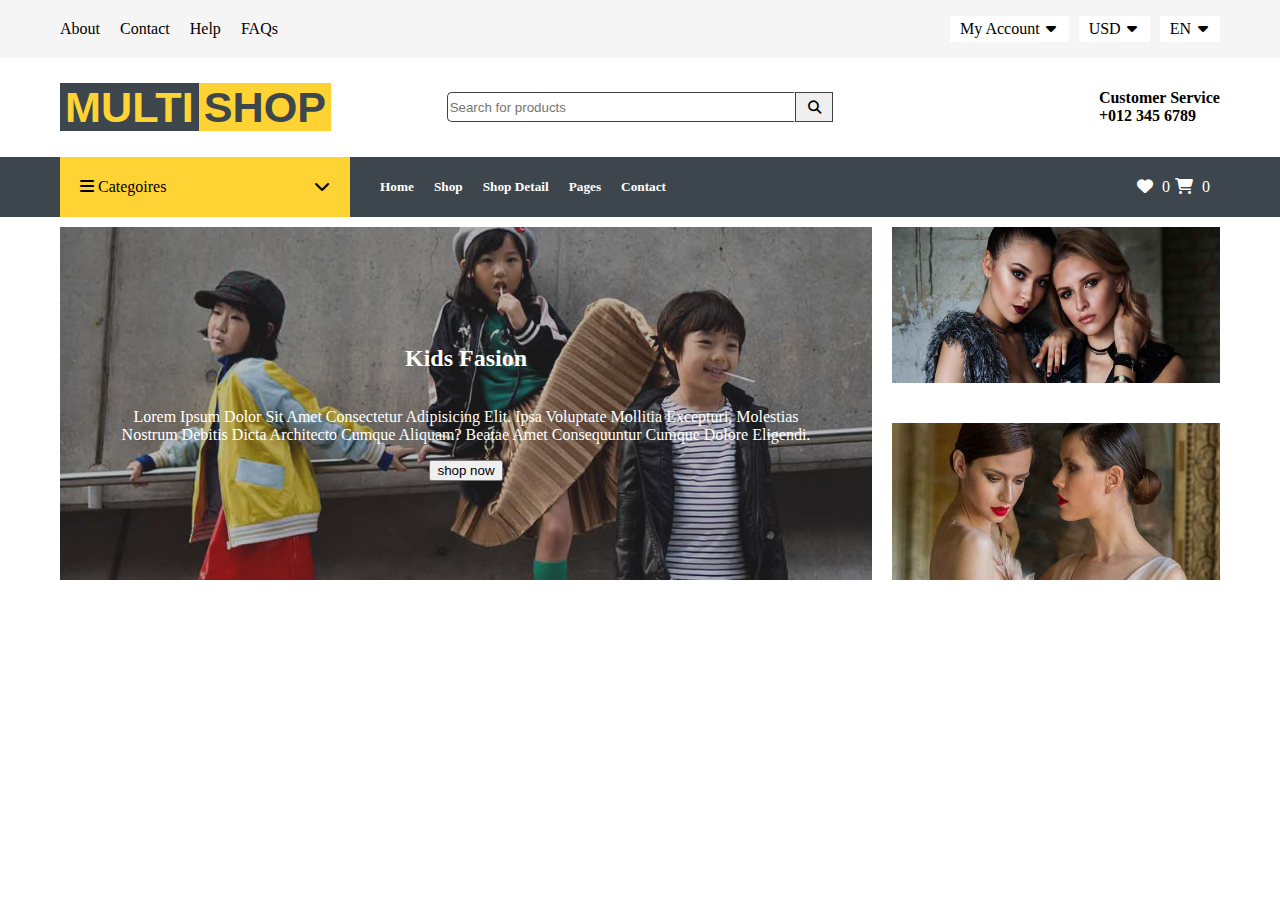
==== shop app/index.html @ 0d090035 "css task" ====
<!DOCTYPE html>
<html lang="en">
<head>
    <meta charset="UTF-8">
    <meta http-equiv="X-UA-Compatible" content="IE=edge">
    <meta name="viewport" content="width=<device-width>, initial-scale=1.0">
        <link href="./fontawesome-free-6.4.0-web/css/all.min.css" rel="stylesheet">

        <link rel="stylesheet" href="./css/style.css">
        
    <title>Document</title>
</head>
<body>
    <div class="continer-body">
 
      <nav class="TopNav" >

            <div class="TopNavleftList">
            <ul  >
                <li >About</li>
                <li>Contact</li>
                <li>Help</li>
                <li>FAQs</li>
            </ul>
            </div>
            <div class="TopNavrightList">
                <ul>
                    <li class="TopNavrightListDropDownParent">
                        My Account
                        <i class="fa-sharp fa-solid fa-caret-down" style="padding:0px 2.5px;"></i>

                        <div class="TopNavrightListDropDown">
                            <div>sign up</div>
                            <div>sign in</div>
                         
                        </div>
                        
                    </li>
                    <li class="TopNavrightListDropDownParent1">
                        USD 
                        <i class="fa-sharp fa-solid fa-caret-down" style="padding: 0px 2.5px;"></i>
                        <div class="TopNavrightListDropDown1">
                            <div>eur</div>
                            <div>gbp</div>
                            <div>cad</div>
                         
                        </div>
                        
                        </li>
                        <li class="TopNavrightListDropDownParent2">
                            EN
                            <i class="fa-sharp fa-solid fa-caret-down" style="padding: 0px 2.5px;"></i>
                                <div class="TopNavrightListDropDown2">
                            <div>AR</div>
                            <div>FR</div>
                            <div>RU</div>
                                </li>
                        </div>  
                        <li class="favWhenSmall" >
                            <i class="fa-solid fa-heart" style="margin-right: 5px;"></i>
                            <span class="favWhenSmallNumber">
                            0
                            </span>
                        </li>
                        <li class="favWhenSmall" >
                            
                            <i class="fa-solid fa-cart-shopping" style="margin-right: 5px; margin-left: 5px;"></i>
                            <span class="favWhenSmallNumber">
                            0
                            </span>
                        </li>
                            </li>
                </ul>
                </div>
        </nav>
        <section class="container logoNsearchSec" >
            <div class="logoNsearchSecleftSide" >

                <a class="sec2Logo"  href="#">
                    <span id="multiLogo">MULTI</span><span id="shopLogo">SHOP</span>
                    </a>
            </div>
            <div class="logoNsearchSecMidSide" >
                <form >

                    
              
                    <input type="text"  placeholder="Search for products">
                    <button class="logoNsearchSecMidSideButton" ><i class="fa-solid fa-magnifying-glass"></i></button>
                </form>
                </div>

            <div class="logoNsearchSecRightSide" >
                <h4>
                    Customer Service
                    <br>
                    +012 345 6789
                </h4>
                
                </div>
            
        </section>






        <section class="container secNavsection" >
            
<div id="secNavsectionDrop" >

<div>
    <i class="fa-solid fa-bars"></i> categoires
</div>
<div>
    <i class="fa-solid fa-chevron-down"></i>
</div>
<div id="secNavsectionDropdown"  >
<div id="secNavsectionSecondaryDropdown" style="border-bottom: 1px solid #F5F5F5;padding: 5px 20px;">
    ssssssssss  <div style="float: right;">
        <i class="fa-solid fa-chevron-right"></i>
    </div>  

<div class="secNavsectionSecondaryDropdownchild" style="border: 1px solid #F5F5F5;">
    <div style="border-bottom: 1px solid #F5F5F5;padding: 5px 20px;">
        111111111111111111111111
    </div>
    <div style="border-bottom: 1px solid #F5F5F5;padding: 5px 20px;">2222222222222222222</div>
    <div style="padding: 5px 20px;">2222222222222222222</div>
    
</div>

</div>

<div style="border-bottom: 1px solid #F5F5F5;padding: 5px 20px;">Shirts</div>
<div style="border-bottom: 1px solid #F5F5F5;padding: 5px 20px;">Jeans</div>
<div style="border-bottom: 1px solid #F5F5F5;padding: 5px 20px;">Swimwear</div>
<div style="border-bottom: 1px solid #F5F5F5;padding: 5px 20px;">Sleepwear</div>
<div style="border-bottom: 1px solid #F5F5F5;padding: 5px 20px;">Sportswear</div>
<div style="border-bottom: 1px solid #F5F5F5;padding: 5px 20px;">Jumpsuits</div>
<div style="border-bottom: 1px solid #F5F5F5;padding: 5px 20px;">Blazers</div>
<div style="border-bottom: 1px solid #F5F5F5;padding: 5px 20px;">Jackets</div>
<div style="border-bottom: 1px solid #F5F5F5;padding: 5px 20px;">Shoes</div>
</div>
</div>


            <div class="secNavsectionleftlist"> 
                <div style="display: flex;">

                    <div class="secNavsectionleftonelist" >
                        <h5 >Home</h5>
                    </div>
                    
                    <div class="secNavsectionleftonelist">
                        <h5>Shop</h5>
                    </div>
                    <div class="secNavsectionleftonelist">
                        <h5>Shop Detail</h5>
                    </div>
                    <div class="secNavsectionleftonelist">
                        <h5>Pages</h5>
                    </div>
                    <div class="secNavsectionleftonelist">
                        <h5>Contact</h5>
                    </div>
                </div>

                <div class="secNavsectionrightone">
                    <div>
                        <i class="fa-solid fa-heart" style="margin:0px 5px;"></i>
                        <span class="favWhenSmallNumber">
                        0
                        </span>
                    </div>
                    <div>
                        <i class="fa-solid fa-cart-shopping" style="margin:0px 5px;"></i>
                        <span class="favWhenSmallNumber">
                        0
                        </span>
                    </div>
                </div>

            </div>
        </section>
        <section >
            <div  class="navSectionWhenScreenSmall container">

                <div   class="logoNsearchSecleftSide" >
    
                    <a class="sec2Logo"  href="#">
                        <span id="multiLogoWhenSmall">MULTI</span><span id="shopLogoWhenSmall">SHOP</span>
                        </a>
                </div>
                <div class="dropdownMenu3bars">

                    <div class="logoNsearchSecrightSide" >
        
                        <i class="fa-solid fa-bars barslogoNsearchSecrightSide"></i>
                       
                    </div>
                    <div class="dropdownWhenSmall container">
                        <div>home</div>
                        <div>Shop Detail <i class="fa-sharp fa-solid fa-caret-down"></i></div>
                        <div>Pages</div>
                        <div>Contact</div>
                    </div>
                </div>
            </div>
        </section>
        <section class="imgesSection container">
            <div class="leftLargeImg">
                <div class="innertextforImg">
                <h2>
                    kids fasion
                </h2>
                <p>
                    Lorem ipsum dolor sit amet consectetur adipisicing elit. Ipsa voluptate mollitia excepturi, molestias nostrum debitis dicta architecto cumque aliquam? Beatae amet consequuntur cumque dolore eligendi.
                </p>
                <button>
                    shop now
                </button>
            </div>
                <img width="100%" height="100%" src="./img/carousel-3.jpg">
           
            </div>
            <div class="RightImgMain">

                <div  class="RightImg1">
                    
                    <img width="100%" height="100%" src="./img/offer-1.jpg">
                </div>
                <div  class="RightImg2">
                    <img width="100%" height="100%" src="./img/offer-2.jpg">
                </div>
            </div>
        </section>
    </div>
</body>
</html>
---- shop app/css/style.css ----
body{
    margin: 0px 0px;
    box-sizing: border-box;
    text-transform: capitalize;
}
@import url('https://fonts.googleapis.com/css2?family=Kanit:wght@500&display=swap');

.TopNav{
    background-color: #F5F5F5;
    padding: 0px 50px;
}

.TopNavleftList ul, .TopNavrightList ul{
    display: flex;
    flex-direction: row;
    list-style: none;
    padding-inline-start: 0px;
}
.container{
    padding:10px 60px
}

.TopNavleftList ul li{

padding: 0px 10px;
}

.TopNav{
    display: flex;
   align-items: center;
    justify-content: space-between;
}
.TopRightNavDrop ul{
background-color: red;
}
.TopRightNavDrop{
    position: relative;
}

.TopRightNavDrop div{
position: absolute;
top: 100%;
width: 100%;
left: 0;
right: 0;
background-color: red;
}
.TopRightNavDrop div ul{
    background-color: blue;
  
}

.TopNavrightList ul li{
    padding: 4px 10px;
    position: relative;
}
.TopNavrightListDropDown, .TopNavrightListDropDown1, .TopNavrightListDropDown2{
    background-color: white;
    position: absolute;
    left: 0;
    right: 0;
    border: 0.5px solid rgba(61, 61, 61, 0.175);
    left: -50px;
    display: none; 
    top: 100%;
    
    padding: 5px 5px;
}

.TopNavrightListDropDownParent, .TopNavrightListDropDownParent1, .TopNavrightListDropDownParent2{
    margin-right:10px ;
    
    background-color: #fff
    ;
}
.TopNavrightListDropDownParent:hover{

    background-color: #ececec;
    border-color: #e6e6e6;
}

.TopNavrightListDropDownParent:hover .TopNavrightListDropDown{
  
display: block;}

/* COMMENT */
.TopNavrightListDropDownParent1{
    margin-right:10px ;
    background-color: #fff;
}
.TopNavrightListDropDownParent1:hover{

    background-color: #ececec;
    border-color: #e6e6e6;
}
.TopNavrightListDropDownParent1:hover .TopNavrightListDropDown1{
  
    display: block;}
 .TopNavrightListDropDownParent2{
        margin-right:10px ;
        background-color: #fff;
    }
    .TopNavrightListDropDownParent2:hover{
    
        background-color: #ececec;
        border-color: #e6e6e6;
    }

    .TopNavrightListDropDownParent2:hover .TopNavrightListDropDown2{
  
        display: block;} 
.favWhenSmall{
    display: none ;
}








/* secondSection */

.sec2Logo{
    text-decoration: none;
    color: green;
}

  sec2Logo:visited {
    text-decoration: none;
  }
#multiLogo{
font-family: 'Kanit', sans-serif;
    background-color: #3D464D;
    color: #FFD333;
    font-size: 2.7rem;
    font-weight: 700 !important;
    padding: 0px 5px;
    text-transform: uppercase !important;
}
#shopLogo{
    font-family: 'Kanit', sans-serif;
    color: #3D464D;
    background-color: #FFD333;
    font-size: 2.7rem;
    padding: 0px 5px;
    font-weight: 700 !important;
    text-transform: uppercase !important;
}

.logoNsearchSec{
    display: grid; grid-template-columns: 33.33%  33.33%  33.33%;
}
.logoNsearchSecleftSide{
    display: flex; justify-content: start;align-items: center;
}
.logoNsearchSecMidSide{
    display: flex; justify-content: center;align-items: center;
}

.logoNsearchSecMidSide form{
    width: 100%;display: flex;
}
.logoNsearchSecMidSide form input{

    width: 90%; height: 26px;     border: #404040 1px solid;border-right: white 1px solid;
                        border-radius: 5px 0px 0px 5px;
}
.logoNsearchSecMidSideButton{
    width:10%;height: 30px;border: #404040 1px solid;border-left: #404040 0.5px solid;margin-left: 0px;
}
.logoNsearchSecRightSide{
  
    display: flex;justify-content: end;
}

.secNavsection{
    background-color: #3D464D;
    display: flex;
    justify-content: space-between;
    padding:0px 60px!important;
}
#secNavsectionDropdown{
    display: none;
    color: rgba(0, 0, 0, 0.5);
}
#secNavsectionDropdown div:hover {
color: black;
}
.secNavsectionSecondaryDropdownchild div{
  color:   rgba(0, 0, 0, 0.5);
}
.secNavsectionSecondaryDropdownchild div:hover{
    color: black;
}

#secNavsectionDrop:hover #secNavsectionDropdown{
display: block;
}
#secNavsectionSecondaryDropdown{
    position: relative;
}

.secNavsectionSecondaryDropdownchild{
    position: absolute;
    left: 100%;
    top: 0px;
    display: none;
    margin-bottom: 50px;
}
#secNavsectionSecondaryDropdown:hover .secNavsectionSecondaryDropdownchild{
 display: block;
}
.secNavsectionleftlist{
    color: white;
    padding: 0px 10px;
}
.secNavsectionleftonelist{
    padding: 0px 10px;

}
.secNavsectionleftonelist:hover {

    color: #FFD333;
}
.secNavsectionleftlist{
    padding-left:20px ;display: flex;justify-content: space-between;
}

.secNavsectionrightone{
    display: flex;
    justify-content: center;
    align-items: center     ;
}
.favWhenSmallNumberforNavBar{
    width: 15px; height: 15px; border: 1px solid black; border-radius: 50%;display: flex;justify-content: center;align-items: center;

}
.secNavsection{
    display: grid;grid-template-columns: 25% 75%;
}
#secNavsectionDrop{
    background-color: #FFD333;display: flex;
 align-items: center;justify-content: space-between;padding: 0px 20px;position: relative;

}
#secNavsectionDropdown{
    position: absolute;top: 100%;
    left:0;right:0px;border: 1px solid #F5F5F5;   
}
#multiLogoWhenSmall{
    background-color: white;
    color: #3D464D;
    font-family: 'Kanit', sans-serif;
    font-size: 2.7rem;
    padding: 0px 5px;
    font-weight: 700 !important;
    text-transform: uppercase !important;
}
#shopLogoWhenSmall{
    font-family: 'Kanit', sans-serif;
    font-size: 2.7rem;
    padding: 0px 5px;
    font-weight: 700 !important;
    text-transform: uppercase !important;
color: white;
background-color: #FFD333;
}
.navSectionWhenScreenSmall{
    display: none;
    background-color: #3D464D;
    
    justify-content: space-between;
    
}


.dropdownWhenSmall div{
 padding: 10px 0px ;    
}
.barslogoNsearchSecrightSide{
    width: 40px;
    height: 40px;
    border: rgba(255, 255, 255, 0.5) 1px solid;
    border-radius: 7px;
    color: rgba(255, 255, 255, 0.5);
    display: flex;
    justify-content: center;
    align-items: center;
}

 .dropdownWhenSmall{
    
    background-color: #3D464D;
    color: white;
    position: absolute;
    width: 100%;
    left: 0;
    top:120px;
 display: none;
    padding: 10px 60px;
    right: 0;
    z-index: 500;
}


.dropdownMenu3bars:hover .dropdownWhenSmall{
    display: block;
    margin-bottom: 50px;
}



.imgesSection{
    display: grid;
    grid-template-columns: 70% 30%;
    ;
}
.leftLargeImg{
    position: relative;    
}
.leftLargeImg div{
    position: absolute;display: flex;flex-direction: column;padding: 0px 50px;justify-content: center;align-items: center;
                background-color: rgba(65, 65, 65, 0.351);color: white;text-align: center;top: 0px;right: 0px;left: 0;bottom: 0px;
}
.RightImgMain{
    display: grid;
    grid-template-rows: 50% 50%;
    padding-left: 20px;
}

.RightImg1{
    padding-bottom: 20px;
}
.RightImg1 img{
    background-size: contain;
}
.RightImg2{
    padding-top: 20px;
}
@media screen and (max-width: 990px) {
    .favWhenSmall{
        display: flex ;
    }  
    .favWhenSmallNumber{
        width: 15px; height: 15px; border: 1px solid black; border-radius: 50%;display: flex;justify-content: center;align-items: center;
    }
    .TopNavleftList{
        display: none;
    }
    .TopNav{
        justify-content: center;
    }
    .logoNsearchSec{
        display: none;
    }
    .secNavsection{
        display: none!important;
    }
    .navSectionWhenScreenSmall{
        display: flex;
       z-index: 50;
        justify-content: space-between;
        align-items: center;
        background-color: red;

    }
    .imgesSection{
        display: grid;
        grid-template-columns: 100% ;
        ;
    }
    .RightImgMain{
        display: grid;
        
    }
    .leftLargeImg{
       padding-right: 0px;
        padding-bottom: 20px;
     }
     .RightImgMain{
        padding-left: 0px;
    }
}
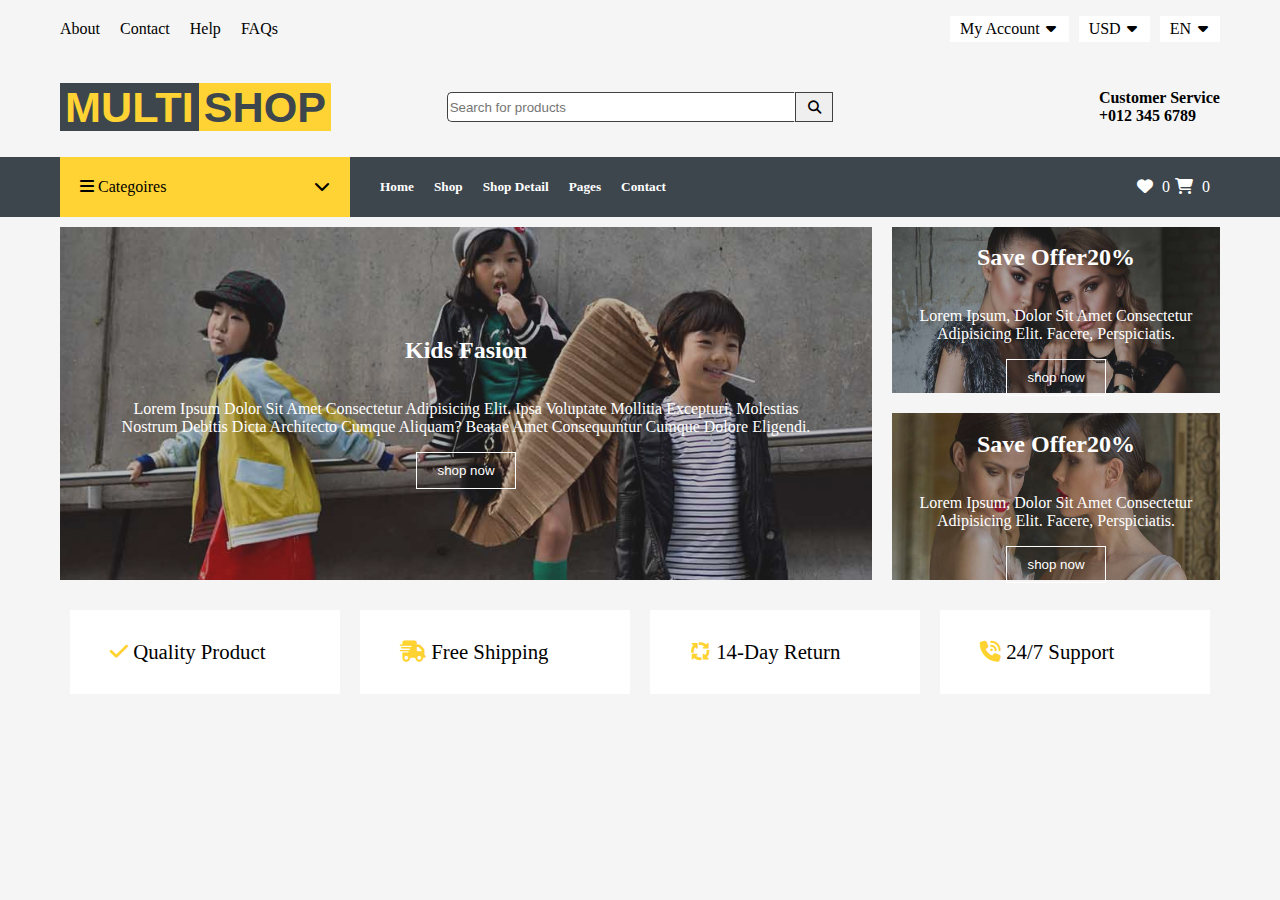
==== commit 52b99cf9: "bounes update" ====
--- a/shop app/index.html
+++ b/shop app/index.html
@@ -118,16 +118,14 @@
 </div>
 <div id="secNavsectionDropdown"  >
 <div id="secNavsectionSecondaryDropdown" style="border-bottom: 1px solid #F5F5F5;padding: 5px 20px;">
-    ssssssssss  <div style="float: right;">
+    dresses  <div style="float: right;">
         <i class="fa-solid fa-chevron-right"></i>
     </div>  
 
 <div class="secNavsectionSecondaryDropdownchild" style="border: 1px solid #F5F5F5;">
-    <div style="border-bottom: 1px solid #F5F5F5;padding: 5px 20px;">
-        111111111111111111111111
-    </div>
-    <div style="border-bottom: 1px solid #F5F5F5;padding: 5px 20px;">2222222222222222222</div>
-    <div style="padding: 5px 20px;">2222222222222222222</div>
+  
+    <div style="border-bottom: 1px solid #F5F5F5;padding: 5px 20px;">women's dresses</div>
+    <div style="padding: 5px 20px;">kids dresses</div>
     
 </div>
 
@@ -218,7 +216,7 @@
                 <p>
                     Lorem ipsum dolor sit amet consectetur adipisicing elit. Ipsa voluptate mollitia excepturi, molestias nostrum debitis dicta architecto cumque aliquam? Beatae amet consequuntur cumque dolore eligendi.
                 </p>
-                <button>
+                <button class="btn">
                     shop now
                 </button>
             </div>
@@ -228,13 +226,56 @@
             <div class="RightImgMain">
 
                 <div  class="RightImg1">
-                    
+                    <div class="rightImgtext">
+                        <h2>
+                          save offer20%
+                        </h2>
+                        <p>
+Lorem ipsum, dolor sit amet consectetur adipisicing elit. Facere, perspiciatis.                        </p>
+                        <button class="btn">
+                            shop now
+                        </button>
+                    </div>
                     <img width="100%" height="100%" src="./img/offer-1.jpg">
                 </div>
                 <div  class="RightImg2">
+                    <div class="rightImgtext">
+                        <h2>
+                          save offer20%
+                        </h2>
+                        <p>
+Lorem ipsum, dolor sit amet consectetur adipisicing elit. Facere, perspiciatis.                        </p>
+                        <button class="btn">
+                            shop now
+                        </button>
+                    </div>
                     <img width="100%" height="100%" src="./img/offer-2.jpg">
                 </div>
             </div>
+        </section>
+        <section class="container">
+            <div class="fourSections">
+                
+                
+                
+                                 <div>
+                        <i class="fa-solid fa-check fourSectionsIcon"></i>
+                         Quality Product
+                    </div>
+                    <div>
+                        <i class="fa-solid fa-truck-fast fourSectionsIcon"></i>
+                        Free Shipping
+                    </div>
+                    <div>
+                        <i class="fa-solid fa-arrows-spin fourSectionsIcon"></i>
+                        14-Day Return
+                    </div>
+                    <div>
+                        <i class="fa-sharp fa-solid fa-phone-volume fourSectionsIcon"></i>
+                        24/7 Support
+                    </div>
+            </div>
+
         </section>
     </div>
 </body>
--- a/shop app/css/style.css
+++ b/shop app/css/style.css
@@ -2,6 +2,7 @@
     margin: 0px 0px;
     box-sizing: border-box;
     text-transform: capitalize;
+    background-color: #f5f5f5
 }
 @import url('https://fonts.googleapis.com/css2?family=Kanit:wght@500&display=swap');
 
@@ -53,6 +54,9 @@
 .TopNavrightList ul li{
     padding: 4px 10px;
     position: relative;
+}
+.fourSectionsIcon{
+    color: #FED331;
 }
 .TopNavrightListDropDown, .TopNavrightListDropDown1, .TopNavrightListDropDown2{
     background-color: white;
@@ -183,12 +187,14 @@
 }
 #secNavsectionDropdown{
     display: none;
+    background-color: white;
     color: rgba(0, 0, 0, 0.5);
 }
 #secNavsectionDropdown div:hover {
 color: black;
 }
 .secNavsectionSecondaryDropdownchild div{
+    background-color: white;
   color:   rgba(0, 0, 0, 0.5);
 }
 .secNavsectionSecondaryDropdownchild div:hover{
@@ -241,6 +247,7 @@
     display: grid;grid-template-columns: 25% 75%;
 }
 #secNavsectionDrop{
+    z-index: 1;
     background-color: #FFD333;display: flex;
  align-items: center;justify-content: space-between;padding: 0px 20px;position: relative;
 
@@ -313,16 +320,31 @@
 
 
 .imgesSection{
+    background-color: #F5F5F5;
     display: grid;
     grid-template-columns: 70% 30%;
     ;
 }
-.leftLargeImg{
+.leftLargeImg , .RightImg1, .RightImg2{
     position: relative;    
 }
-.leftLargeImg div{
+
+.leftLargeImg div {
     position: absolute;display: flex;flex-direction: column;padding: 0px 50px;justify-content: center;align-items: center;
                 background-color: rgba(65, 65, 65, 0.351);color: white;text-align: center;top: 0px;right: 0px;left: 0;bottom: 0px;
+}
+.RightImg1 div,.RightImg2 div{
+    position: absolute;
+    display: flex;
+    flex-direction: column;
+    padding: 0px 25px;
+    justify-content: center;
+    align-items: center;
+    background-color: rgba(65, 65, 65, 0.351);
+    color: white;
+    text-align: center;
+    top: 0px;right: 0px;left: 0;bottom: 0px;
+
 }
 .RightImgMain{
     display: grid;
@@ -331,13 +353,40 @@
 }
 
 .RightImg1{
-    padding-bottom: 20px;
+    padding-bottom: 0px;
+    margin-bottom: 10px;
 }
 .RightImg1 img{
     background-size: contain;
 }
 .RightImg2{
-    padding-top: 20px;
+    padding-top: 0px;
+    margin-top: 10px;
+}
+.btn{
+    padding: 10px 20px;
+    background-color: transparent;
+    border: white 1px solid;
+    color: white;
+}
+.btn:hover{
+    color: #3D464D;
+    background-color: #FFD333;
+    border: #FFD333 1px solid;
+
+}
+.fourSections{
+    display: flex;
+    justify-content: space-evenly;
+}
+.fourSections > div{
+    background-color: white;
+    
+    gap: 5%;
+    width: 100%;
+    margin: 10px 10px 10px 10px;
+    padding: 30px 40px;
+    font-size: 1.3rem;
 }
 @media screen and (max-width: 990px) {
     .favWhenSmall{
@@ -363,7 +412,7 @@
        z-index: 50;
         justify-content: space-between;
         align-items: center;
-        background-color: red;
+        /* background-color: red; */
 
     }
     .imgesSection{
@@ -377,9 +426,30 @@
     }
     .leftLargeImg{
        padding-right: 0px;
-        padding-bottom: 20px;
+        padding-bottom: 0px;
+        margin-bottom: 20px;
      }
      .RightImgMain{
         padding-left: 0px;
     }
+    .fourSections > div{
+        background-color: white;
+        
+        gap: 5%;
+        width: 100%;
+        margin: 10px 10px 10px 10px;
+        padding: 30px 40px;
+        font-size: 1.3rem;
+    }   
+}
+@media screen and (max-width: 760px) {
+    .fourSections > div{
+        background-color: white;
+        
+        gap: 5%;
+        width: 100%;
+        margin: 2px ;
+        padding: 5px 10px;
+        font-size: 1.3rem;
+    }   
 }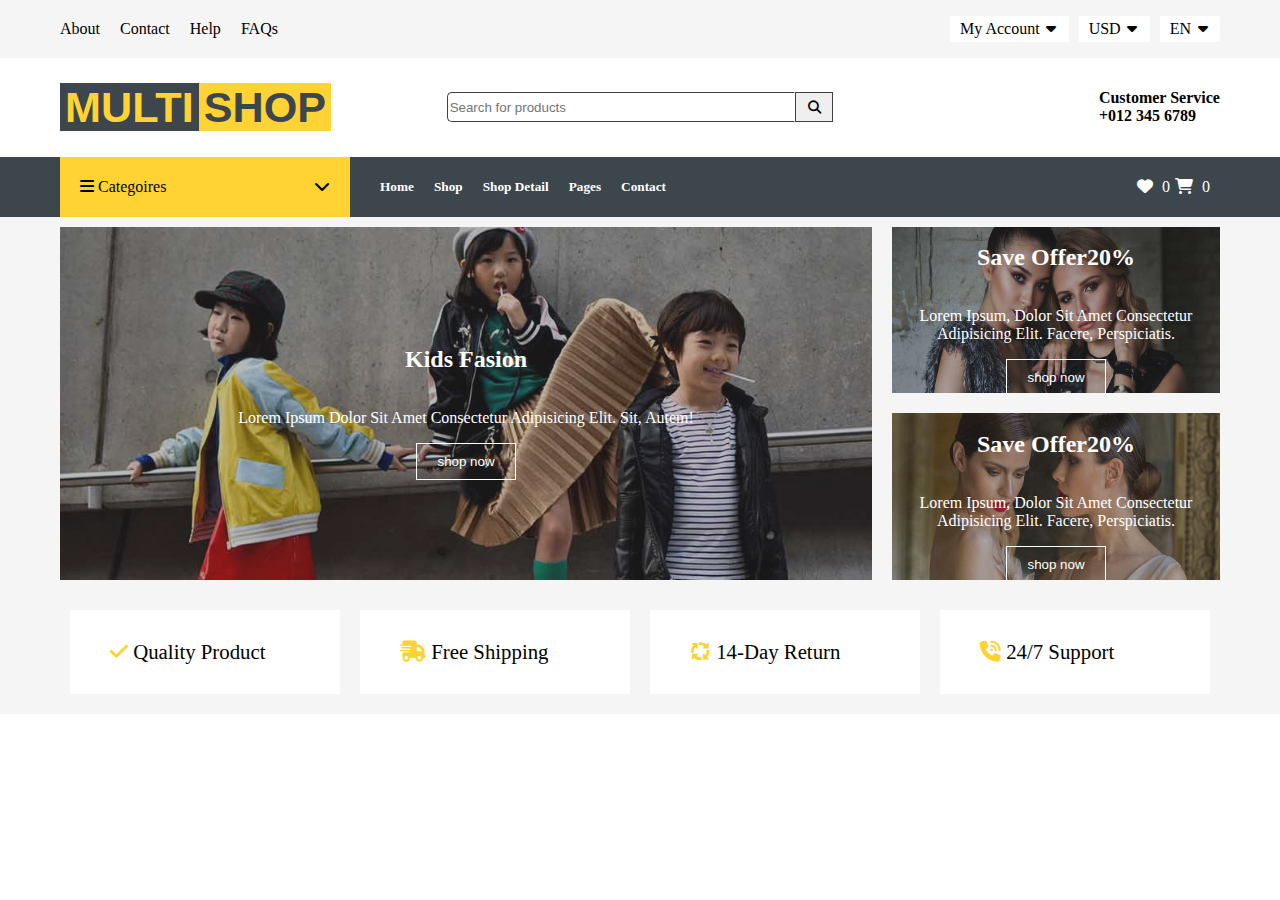
==== commit ddf30e1f: "update2" ====
--- a/shop app/index.html
+++ b/shop app/index.html
@@ -214,8 +214,7 @@
                     kids fasion
                 </h2>
                 <p>
-                    Lorem ipsum dolor sit amet consectetur adipisicing elit. Ipsa voluptate mollitia excepturi, molestias nostrum debitis dicta architecto cumque aliquam? Beatae amet consequuntur cumque dolore eligendi.
-                </p>
+Lorem ipsum dolor sit amet consectetur adipisicing elit. Sit, autem!                </p>
                 <button class="btn">
                     shop now
                 </button>
@@ -253,7 +252,7 @@
                 </div>
             </div>
         </section>
-        <section class="container">
+        <section  class="container thsection4">
             <div class="fourSections">
                 
                 
--- a/shop app/css/style.css
+++ b/shop app/css/style.css
@@ -2,7 +2,7 @@
     margin: 0px 0px;
     box-sizing: border-box;
     text-transform: capitalize;
-    background-color: #f5f5f5
+  
 }
 @import url('https://fonts.googleapis.com/css2?family=Kanit:wght@500&display=swap');
 
@@ -326,6 +326,7 @@
     ;
 }
 .leftLargeImg , .RightImg1, .RightImg2{
+    overflow: hidden;
     position: relative;    
 }
 
@@ -375,7 +376,12 @@
     border: #FFD333 1px solid;
 
 }
+.thsection4{
+    background-color: #f5f5f5;
+}
+
 .fourSections{
+   background-color: #f5f5f5;
     display: flex;
     justify-content: space-evenly;
 }
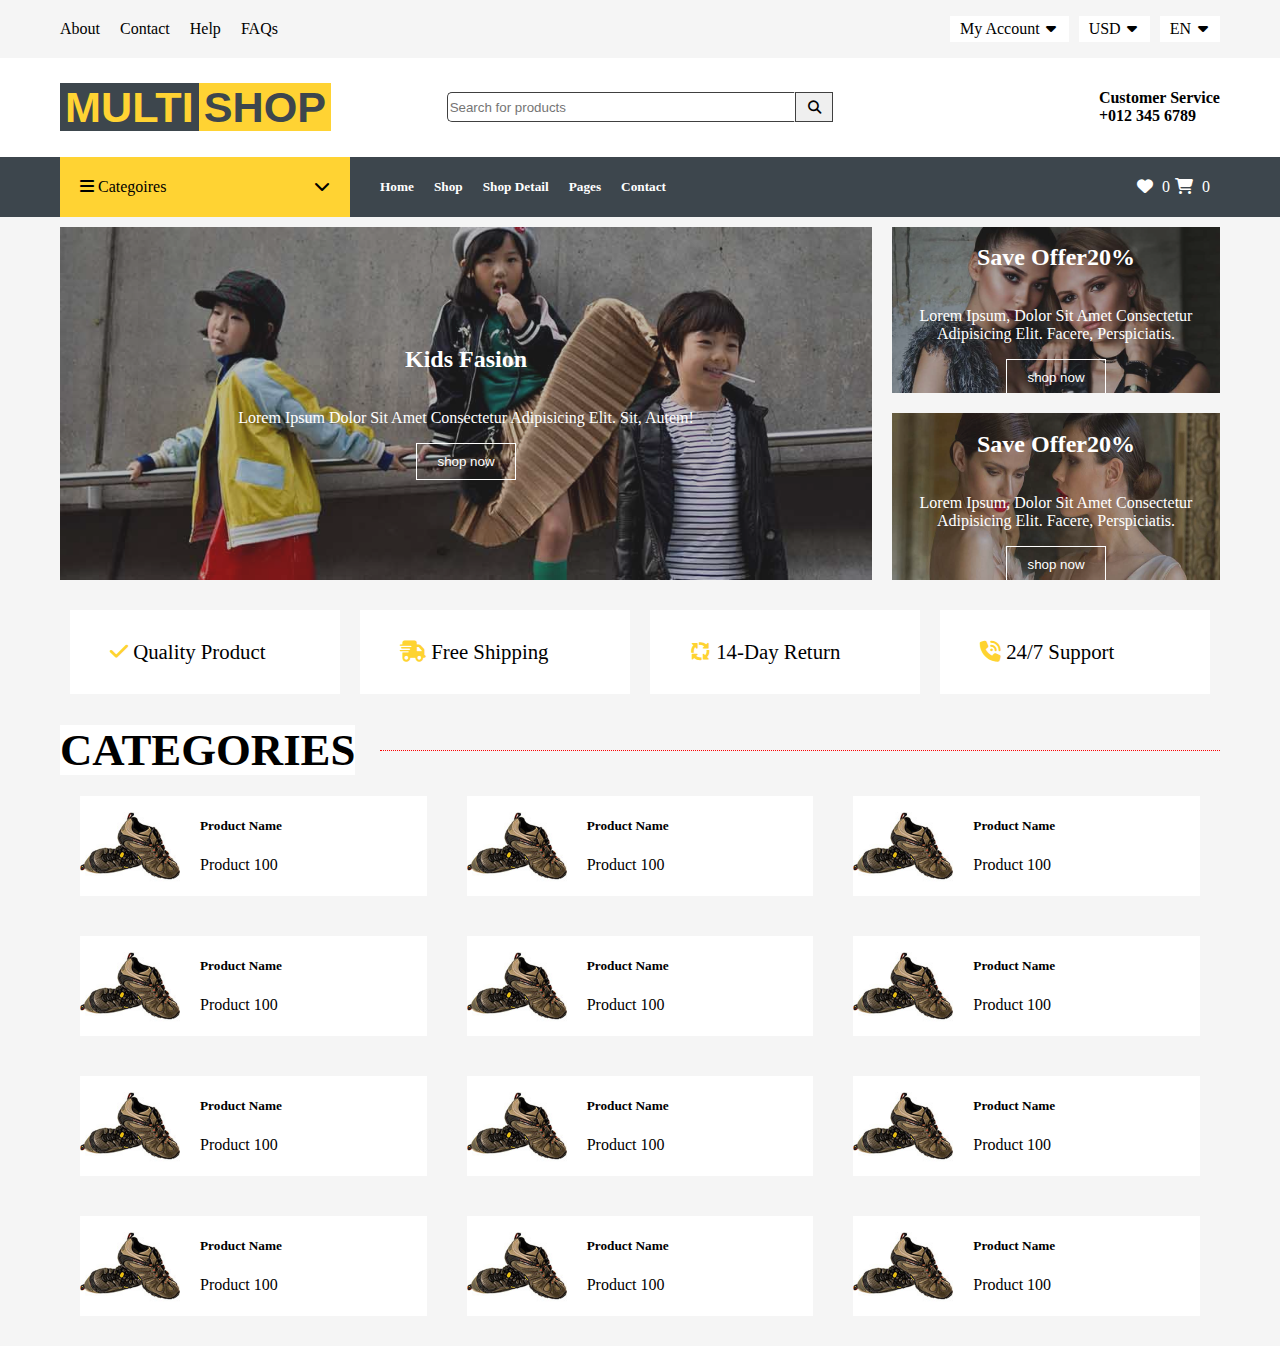
==== commit fcd2059f: "updated with animation" ====
--- a/shop app/index.html
+++ b/shop app/index.html
@@ -219,7 +219,7 @@
                     shop now
                 </button>
             </div>
-                <img width="100%" height="100%" src="./img/carousel-3.jpg">
+                <img class="theImg" width="100%" height="100%" src="./img/carousel-3.jpg">
            
             </div>
             <div class="RightImgMain">
@@ -235,7 +235,7 @@
                             shop now
                         </button>
                     </div>
-                    <img width="100%" height="100%" src="./img/offer-1.jpg">
+                    <img class="theImg" width="100%" height="100%" src="./img/offer-1.jpg">
                 </div>
                 <div  class="RightImg2">
                     <div class="rightImgtext">
@@ -248,7 +248,7 @@
                             shop now
                         </button>
                     </div>
-                    <img width="100%" height="100%" src="./img/offer-2.jpg">
+                    <img  class="theImg" width="100%" height="100%" src="./img/offer-2.jpg">
                 </div>
             </div>
         </section>
@@ -276,6 +276,162 @@
             </div>
 
         </section>
+        <section style="background-color: #F5F5F5;" class=" container">
+            <div class="catsec">
+            <div class="categoriesSection">
+                <span >CATEGORIES</span>
+            </div>
+            
+        </div>
+        <div class="products">
+            <div>
+                <div class="productItem">
+                   <div class="imgDiv">
+                    <img class="theImg" src="./img/download.jpeg">
+                   </div>
+                   <div class="textDiv">
+                    <h5>product name</h5>
+                    <p>product 100</p>
+                   </div>
+                </div>
+                
+            </div>
+            <div>
+                <div class="productItem">
+                   <div class="imgDiv">
+                    <img class="theImg" src="./img/download.jpeg">
+                   </div>
+                   <div class="textDiv">
+                    <h5>product name</h5>
+                    <p>product 100</p>
+                   </div>
+                </div>
+                
+            </div>
+            <div>
+                <div class="productItem">
+                   <div class="imgDiv">
+                    <img class="theImg" src="./img/download.jpeg">
+                   </div>
+                   <div class="textDiv">
+                    <h5>product name</h5>
+                    <p>product 100</p>
+                   </div>
+                </div>
+                
+            </div>
+            <div>
+                <div class="productItem">
+                   <div class="imgDiv">
+                    <img class="theImg" src="./img/download.jpeg">
+                   </div>
+                   <div class="textDiv">
+                    <h5>product name</h5>
+                    <p>product 100</p>
+                   </div>
+                </div>
+                
+            </div>
+            <div>
+                <div class="productItem">
+                   <div class="imgDiv">
+                    <img class="theImg" src="./img/download.jpeg">
+                   </div>
+                   <div class="textDiv">
+                    <h5>product name</h5>
+                    <p>product 100</p>
+                   </div>
+                </div>
+                
+            </div>
+            <div>
+                <div class="productItem">
+                   <div class="imgDiv">
+                    <img class="theImg" src="./img/download.jpeg">
+                   </div>
+                   <div class="textDiv">
+                    <h5>product name</h5>
+                    <p>product 100</p>
+                   </div>
+                </div>
+                
+            </div>
+            <div>
+                <div class="productItem">
+                   <div class="imgDiv">
+                    <img class="theImg" src="./img/download.jpeg">
+                   </div>
+                   <div class="textDiv">
+                    <h5>product name</h5>
+                    <p>product 100</p>
+                   </div>
+                </div>
+                
+            </div>
+            <div>
+                <div class="productItem">
+                   <div class="imgDiv">
+                    <img class="theImg" src="./img/download.jpeg">
+                   </div>
+                   <div class="textDiv">
+                    <h5>product name</h5>
+                    <p>product 100</p>
+                   </div>
+                </div>
+                
+            </div>
+            <div>
+                <div class="productItem">
+                   <div class="imgDiv">
+                    <img class="theImg" src="./img/download.jpeg">
+                   </div>
+                   <div class="textDiv">
+                    <h5>product name</h5>
+                    <p>product 100</p>
+                   </div>
+                </div>
+                
+            </div>
+            <div>
+                <div class="productItem">
+                   <div class="imgDiv">
+                    <img class="theImg" src="./img/download.jpeg">
+                   </div>
+                   <div class="textDiv">
+                    <h5>product name</h5>
+                    <p>product 100</p>
+                   </div>
+                </div>
+                
+            </div>
+            <div>
+                <div class="productItem">
+                   <div class="imgDiv">
+                    <img class="theImg" src="./img/download.jpeg">
+                   </div>
+                   <div class="textDiv">
+                    <h5>product name</h5>
+                    <p>product 100</p>
+                   </div>
+                </div>
+                
+            </div>
+            <div>
+                <div class="productItem">
+                   <div class="imgDiv">
+                    <img class="theImg" src="./img/download.jpeg">
+                   </div>
+                   <div class="textDiv">
+                    <h5>product name</h5>
+                    <p>product 100</p>
+                   </div>
+                </div>
+                
+            </div>
+
+           
+        </div>
+        </section>
     </div>
 </body>
 </html>--- a/shop app/css/style.css
+++ b/shop app/css/style.css
@@ -316,8 +316,22 @@
     display: block;
     margin-bottom: 50px;
 }
-
-
+.RightImg1 img , .RightImg2:img , .leftLargeImg img{
+    transition:all 0.5s ;
+}
+.RightImg1:hover img , .RightImg2:hover img , .leftLargeImg:hover img{
+
+    transform: scale(1.2) rotate(5deg);
+  
+    z-index: -10;
+}
+
+
+
+.RightImg1 img {
+    object-fit:cover ;
+    overflow: hidden;
+}
 
 .imgesSection{
     background-color: #F5F5F5;
@@ -331,10 +345,12 @@
 }
 
 .leftLargeImg div {
+    z-index: 500;
     position: absolute;display: flex;flex-direction: column;padding: 0px 50px;justify-content: center;align-items: center;
                 background-color: rgba(65, 65, 65, 0.351);color: white;text-align: center;top: 0px;right: 0px;left: 0;bottom: 0px;
 }
 .RightImg1 div,.RightImg2 div{
+    z-index: 5;
     position: absolute;
     display: flex;
     flex-direction: column;
@@ -393,6 +409,69 @@
     margin: 10px 10px 10px 10px;
     padding: 30px 40px;
     font-size: 1.3rem;
+}
+
+.catsec{
+    background-color: #F5F5F5;
+    position: relative;
+}
+
+.categoriesSection span{
+    background-color: white;
+    font-size: 2.8rem;
+    font-weight: 700;
+}
+.categoriesSection span::after{
+    
+        position: absolute;
+        content: "";
+        
+        height: 0;
+        top: 50%;
+        right: 0;
+        left: 320px;
+        border-top: 1px dotted red;
+        z-index: 1;
+}
+.products {
+    display: grid;
+    grid-template-columns: 1fr 1fr 1fr 1fr;
+}
+.products > div{
+    
+    padding: 20px;
+}
+.productItem{
+    background-color: white;
+    display: flex;
+}
+.productItem:hover{
+    background-color: #fed331;
+}
+.theImg{
+    transition: 0.5s ;
+}
+.productItem:hover .theImg{
+    transform: scale(1.2) rotate(5deg);
+  
+}
+.imgDiv{
+    height: 100px;
+    width: 100px;
+    overflow: hidden;
+}
+.imgDiv img{
+    height: 100%;
+    width: 100%;
+}
+.textDiv{
+    padding-left: 20px;
+}
+@media screen and (max-width: 1500px) {
+    .products {
+       
+        grid-template-columns: 1fr 1fr 1fr ;
+    }
 }
 @media screen and (max-width: 990px) {
     .favWhenSmall{
@@ -447,7 +526,13 @@
         padding: 30px 40px;
         font-size: 1.3rem;
     }   
-}
+    .products {
+       
+        grid-template-columns: 1fr 1fr  ;
+    }
+}
+
+
 @media screen and (max-width: 760px) {
     .fourSections > div{
         background-color: white;
